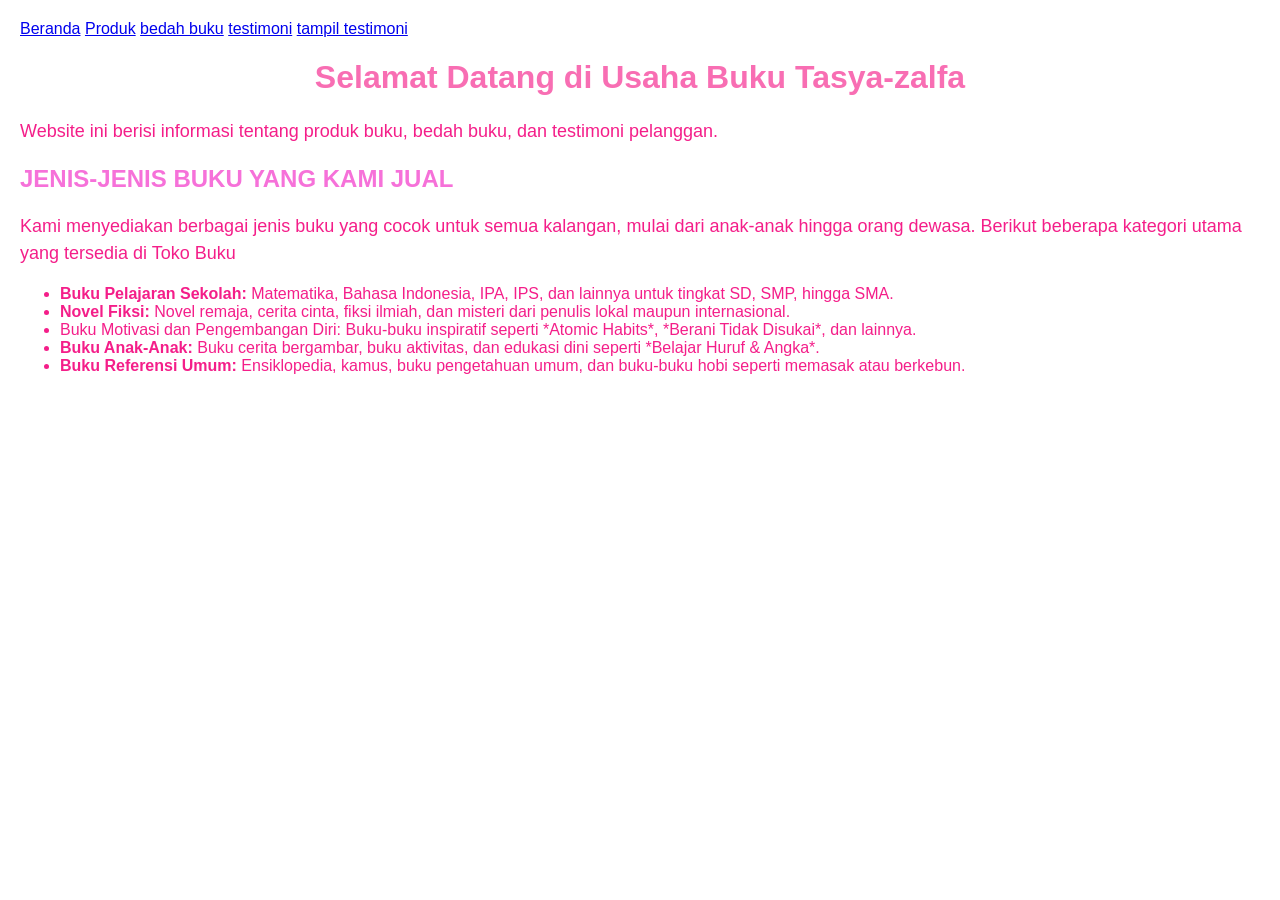
==== index.html @ a5e5b906 "Add files via upload" ====
<!DOCTYPE html>
<html lang="id">
<head>
<meta charset="UTF-8">
<meta name="viewport" content="width=device-width, initial-
scale=1.0">
<title>Profil Usaha Buku</title>
<link rel="stylesheet" href="style.css" />
</head>
<body>
    <nav>
<a href="index.html">Beranda</a>
<a href="produk.html">Produk</a>
<a href="bedah buku.html">bedah buku</a>
<a href="testimoni.html">testimoni</a>
<a href="tampil-testimoni.html">tampil testimoni</a>
    </nav>
<h1>Selamat Datang di Usaha Buku Tasya-zalfa</h1>
<p>Website ini berisi informasi tentang produk buku, bedah
buku, dan testimoni pelanggan.</p>
<h2>JENIS-JENIS BUKU YANG KAMI JUAL</h2>
<p>Kami menyediakan berbagai jenis buku yang cocok untuk semua kalangan, mulai dari anak-anak hingga orang dewasa. Berikut beberapa kategori utama yang tersedia di Toko Buku</p>
<ul>
<li><strong> Buku Pelajaran Sekolah:</strong> Matematika, Bahasa Indonesia, IPA, IPS, dan lainnya untuk tingkat SD, SMP, hingga SMA.
<li><strong> Novel Fiksi: </strong> Novel remaja, cerita cinta, fiksi ilmiah, dan misteri dari penulis lokal maupun internasional.
<li><srong> Buku Motivasi dan Pengembangan Diri:</srong>  Buku-buku inspiratif seperti *Atomic Habits*, *Berani Tidak Disukai*, dan lainnya.
<li><strong> Buku Anak-Anak: </strong> Buku cerita bergambar, buku aktivitas, dan edukasi dini seperti *Belajar Huruf & Angka*.
<li><strong> Buku Referensi Umum:</strong> Ensiklopedia, kamus, buku pengetahuan umum, dan buku-buku hobi seperti memasak atau berkebun.
</li>
</ul>
</body>
</html>
---- style.css ----
body {
background-color: #ffffff;
font-family: Arial, sans-serif;
color: #f3077de7;
margin: 20px;
}
h1 {
color: #f86eb3;
text-align: center;
}
h2 {
color: #f671d9;
text-align: left;
}
p {
font-size: 18px;
text-align: left;
line-height: 1.5;
}

.daftar-produk {
    display: grid;
    grid-template-columns: repeat(auto-fit,minmax(250px, 1fr)) ;
    gap: 20px;
    padding: 20px;
}
.produk {
    background-color: #fff;
    border:1px solid #ddd;
    padding: 15px;
    border-radius: 10px;
    text-align: center;
    box-shadow: 0 2px 6px rgba (0, 0, 0, 0.1);
}
.produk img {
    width: 150px;
    height: auto;
    border-radius: 5px;
    margin-bottom: 10px;
}
.produk h2 {
    font-size: 20px;
    color: #ed47d1;
}
.produk h3 {
    font-size: 16px;
    color: #e1198e;
}
.harga {
    font-weight: bold;
    color: #6b073c;
}
.deskripsi {
    font-size: 14px;
    color: #555;
}


.formulir {
    max-width: 600px;
    margin: auto;
    padding: 20px;
    background-color: #fafafa;
    border-radius: 10px;
    box-shadow: 0 0 10px rgba(0,0,0,0.1);
}

form label{
    display: block;
    margin-top: 10px;
    font-weight: bold;

}
form input,
form select,
form textarea {
    width: 100%;
    padding: 8px;
    margin-top: 5px;
    margin-bottom: 15px;
    border-radius: 5px;
    border: 1px solid #ccc;
}
form button{
    background-color: #3498db;
    color: white;
    padding: 10px 15px;
    border: none;
    border-radius: 5px;
    cursor: pointer;
}
form button:hover {
    background-color: #2980b9;
}

.artikel {
    max-width: 700px;
    margin: auto;
    padding: 20px;
    background-color: #fdfdfd;
    font-family: Georgia, serif;
    line-height: 1.8;
}

.artikel .penulis {
    font-style: italic;
    color: #666;
}

.artikel .sampul {
    width: 180px;
    float: right;
    margin: 0 0 20px 20px;
    border: 1px solid #ccc;
    box-shadow: 2px 2px 6px rgba(0,0,0,0.1);
}

.artikel blockquote {
    font-style: italic;
    padding-left: 20px;
    margin: 20px 0;
    border-left: 4px solid #999;
    color: #444;
    background-color: #f9f9f9;
}

.btn-kembali {
    display: inline-block;
    margin-top: 30px;
    padding: 10px 16px;
    background-color: #0066cc;
    color: white;
    text-decoration: none;
    border-radius: 4px;
}

.btn-kembali:hover {
    background-color: #004999;
}
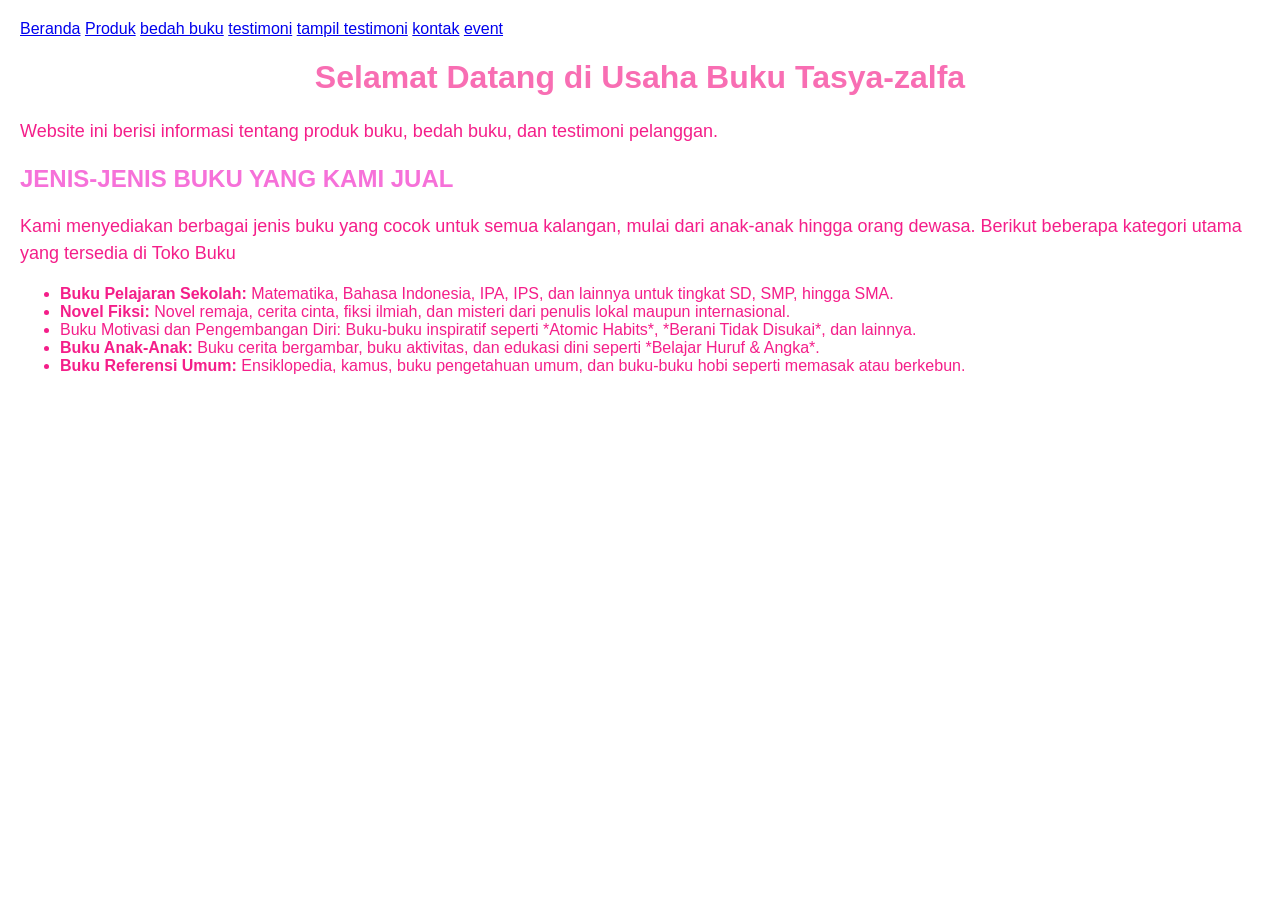
==== commit 64f409f9: "Update index.html" ====
--- a/index.html
+++ b/index.html
@@ -14,6 +14,9 @@
 <a href="bedah buku.html">bedah buku</a>
 <a href="testimoni.html">testimoni</a>
 <a href="tampil-testimoni.html">tampil testimoni</a>
+         <a href="kontak.html">kontak</a>
+     <a href="event.html">event</a>
+          
     </nav>
 <h1>Selamat Datang di Usaha Buku Tasya-zalfa</h1>
 <p>Website ini berisi informasi tentang produk buku, bedah
@@ -30,3 +33,4 @@
 </ul>
 </body>
 </html>
+
